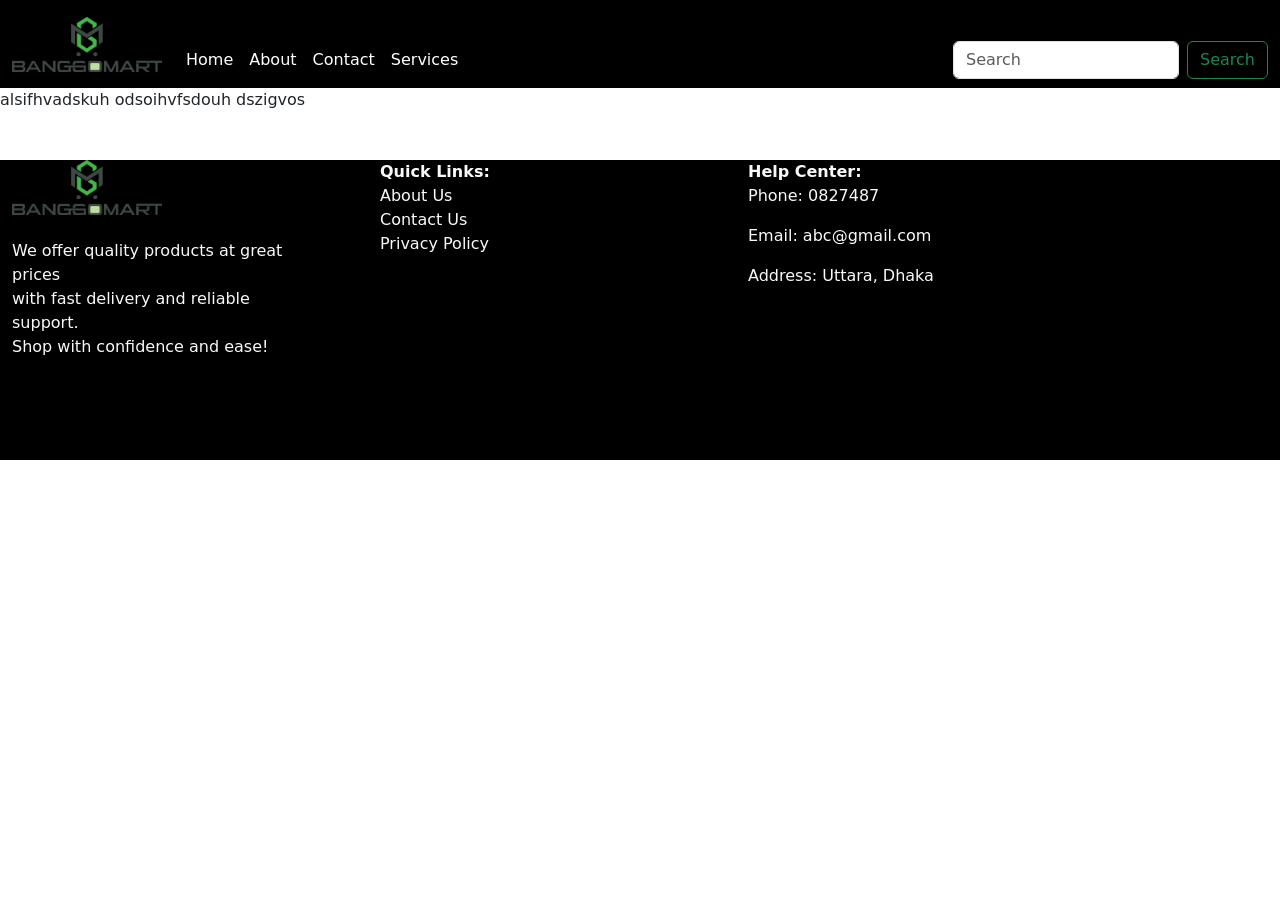
==== details.html @ 7b47c66d "Footer Section is done" ====
<!DOCTYPE html>
<html lang="en">
<head>
    <meta charset="UTF-8">
    <meta name="viewport" content="width=device-width, initial-scale=1.0">
    <title>Document</title>
    <link href="https://cdn.jsdelivr.net/npm/bootstrap@5.3.3/dist/css/bootstrap.min.css" rel="stylesheet" integrity="sha384-QWTKZyjpPEjISv5WaRU9OFeRpok6YctnYmDr5pNlyT2bRjXh0JMhjY6hW+ALEwIH" crossorigin="anonymous">
    <link href="style.css" rel="stylesheet">
</head>
<body>
    <nav class="navbar navbar-expand-lg bg-custom">
        <div class="container-fluid">
              <a class="navbar-brand" href="#">
                <img src="images/logo2.png" height="55" width="150">
              </a>
              <button class="navbar-toggler" type="button" style="background-color: white;" data-bs-toggle="collapse" data-bs-target="#navbarSupportedContent" aria-controls="navbarSupportedContent" aria-expanded="false">
                <span class="navbar-toggler-icon"></span>
              </button>
              <div class="collapse navbar-collapse custom-nav-item" id="navbarSupportedContent">
                <ul class="navbar-nav me-auto mb-2 mb-lg-0">
                  <li class="nav-item">
                    <a class="nav-link active" aria-current="page" style="color: white;" href="#">Home</a>
                  </li>
                  <li class="nav-item">
                    <a class="nav-link" href="#" style="color: white;">About</a>
                  </li>
                  <li class="nav-item">
                    <a class="nav-link" href="#" style="color: white;">Contact</a>
                  </li>
                  <li class="nav-item">
                    <a class="nav-link" href="#" style="color: white;">Services</a>
                  </li>
                </ul>
                <form class="d-flex">
                  <input class="form-control me-2" type="text" placeholder="Search">
                  <button class="btn btn-outline-success" type="submit">Search</button>
                </form>
              </div>
        </div>
    </nav>

   
    alsifhvadskuh odsoihvfsdouh dszigvos

    <section class="mt-5 footer container-fluid" style="background-color: black;">
      <div class="row footer-element">
        <div class="col-12 col-sm-4 col-md-3 text-light me-5 custom-footer-div">
          <img src="images/logo2.png" height="55" width="150">
          <p class="mt-4">
            We offer quality products at great prices <br>
            with fast delivery and reliable support.<br>
            Shop with confidence and ease!
          </p>
        </div>
        <div class="col-12 col-sm-4 col-md-3 text-light me-5 custom-footer-div">
          <b>Quick Links:</b> <br>
          <a href="#" class="d-block nav-link">About Us</a>
          <a href="#" class="d-block nav-link">Contact Us</a>
          <a href="#" class="d-block nav-link">Privacy Policy</a>
        </div>
        <div class="col-12 col-sm-4 col-md-3 text-light me-5 custom-footer-div">
          <b>Help Center:</b>
          <p>Phone: 0827487</p>
          <p>Email: abc@gmail.com</p>
          <p>Address: Uttara, Dhaka</p>
        </div>
      </div>
    </section>

    <script src="https://cdn.jsdelivr.net/npm/bootstrap@5.3.3/dist/js/bootstrap.bundle.min.js" integrity="sha384-YvpcrYf0tY3lHB60NNkmXc5s9fDVZLESaAA55NDzOxhy9GkcIdslK1eN7N6jIeHz" crossorigin="anonymous"></script>
</body>
</html>
---- style.css ----
.bg-custom{
    background-color: black;
}

/* .custom-link{
    color: white;
    text-decoration: none;
} */

.custom-nav-item{
    padding-top: 32px;
}

/* .custom-slider{
    height: 150px;
    width: 150px;
} */

.custom-product{
    margin: 5px;
    width: 215px;
    height: 380px;
}

.footer{
    height: 300px;
}

@media screen and (max-width: 1200px) {
    .custom-product{
        margin-right: 20px;
    }
}

@media screen and (max-width: 768px) {
    .custom-product{
        width: 155px;
    }

    .custom-text{
        font-size: 16px;
    }

    .custom-btn{
        padding: 2px;
        /* font-size: 14px; */
    }
}

@media screen and (max-width: 574px) {
    .custom-product{
        width: 162px;
        height: 350px;
    }
}

@media screen and (max-width: 560px) {
    .custom-product{
        width: 160px;
    }
}

@media screen and (max-width: 554px) {
    .custom-product{
        width: 158px;
    }
}

@media screen and (max-width: 549px) {
    .custom-product{
        margin-right: 15px;
    }
}

@media screen and (max-width: 534px) {
    .custom-product{
        margin-right: 10px;
    }
}

@media screen and (max-width: 518px) {
    .custom-product{
        margin-right: 5px;
    }
}

@media screen and (max-width: 518px) {
    .custom-product{
        margin-right: 3px;
    }
}

@media screen and (max-width: 498px) {
    .custom-product{
        margin-right: 2px;
    }
}

@media screen and (max-width: 494px) {
    .custom-product{
        width: 230px;
    }
}

@media screen and (max-width: 474px) {
    .custom-product{
        width: 220px;
    }
}

@media screen and (max-width: 454px) {
    .custom-product{
        width: 210px;
    }
}

@media screen and (max-width: 434px) {
    .custom-product{
        width: 200px;
    }
}

@media screen and (max-width: 414px) {
    .custom-product{
        width: 190px;
    }
}

@media screen and (max-width: 394px) {
    .custom-product{
        width: 180px;
    }
}

@media screen and (max-width: 374px) {
    .custom-product{
        width: 170px;
    }
}

@media screen and (max-width: 354px) {
    .custom-product{
        width: 155px;
    }
}

@media screen and (max-width: 768px) {
    .footer{
        height: 500px;
    }

    .custom-footer-div{
        width: 100%;
        padding-left: 200px;
        margin-top: 10px;
    }
}

@media screen and (max-width: 540px) {
    .custom-footer-div{
        padding-left: 150px;
    }
}

@media screen and (max-width: 460px) {
    .custom-footer-div{
        padding-left: 120px;
    }
}

@media screen and (max-width: 426px) {
    .custom-footer-div{
        padding-left: 100px;
    }
}

@media screen and (max-width: 426px) {
    .custom-footer-div{
        padding-left: 30px;
    }
}
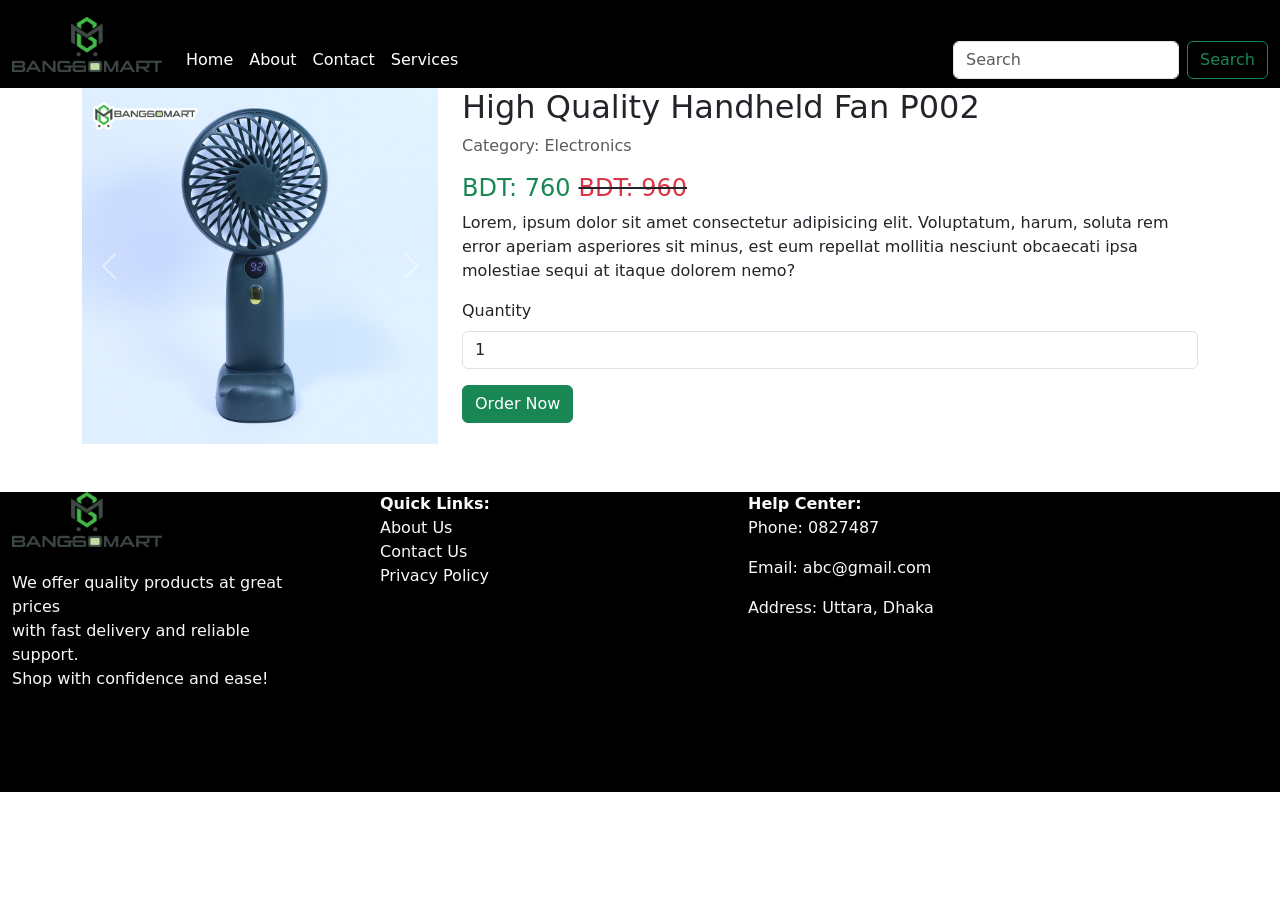
==== commit d1bf7589: "Product Details page" ====
--- a/details.html
+++ b/details.html
@@ -10,7 +10,7 @@
 <body>
     <nav class="navbar navbar-expand-lg bg-custom">
         <div class="container-fluid">
-              <a class="navbar-brand" href="#">
+              <a class="navbar-brand" href="index.html">
                 <img src="images/logo2.png" height="55" width="150">
               </a>
               <button class="navbar-toggler" type="button" style="background-color: white;" data-bs-toggle="collapse" data-bs-target="#navbarSupportedContent" aria-controls="navbarSupportedContent" aria-expanded="false">
@@ -19,7 +19,7 @@
               <div class="collapse navbar-collapse custom-nav-item" id="navbarSupportedContent">
                 <ul class="navbar-nav me-auto mb-2 mb-lg-0">
                   <li class="nav-item">
-                    <a class="nav-link active" aria-current="page" style="color: white;" href="#">Home</a>
+                    <a class="nav-link active" aria-current="page" style="color: white;" href="index.html">Home</a>
                   </li>
                   <li class="nav-item">
                     <a class="nav-link" href="#" style="color: white;">About</a>
@@ -39,8 +39,53 @@
         </div>
     </nav>
 
-   
-    alsifhvadskuh odsoihvfsdouh dszigvos
+    <div class="container">
+      <div class="row">
+        <div class="col-12 col-sm-4 col-md-4">
+          <div id="carouselExample" class="carousel slide">
+            <div class="carousel-inner">
+              <div class="carousel-item active">
+                <img src="images/product/productfan.jpg" class="d-block w-100" alt="...">
+              </div>
+              <div class="carousel-item">
+                <img src="images/product/product2.jpg" class="d-block w-100" alt="...">
+              </div>
+              <div class="carousel-item">
+                <img src="images/product/productfan.jpg" class="d-block w-100" alt="...">
+              </div>
+            </div>
+            <button class="carousel-control-prev" type="button" data-bs-target="#carouselExample" data-bs-slide="prev">
+              <span class="carousel-control-prev-icon" aria-hidden="true"></span>
+              <span class="visually-hidden">Previous</span>
+            </button>
+            <button class="carousel-control-next" type="button" data-bs-target="#carouselExample" data-bs-slide="next">
+              <span class="carousel-control-next-icon" aria-hidden="true"></span>
+              <span class="visually-hidden">Next</span>
+            </button>
+          </div>
+        </div>
+
+        <div class="col-12 col-sm-8 col-md-8">
+          <h2>High Quality Handheld Fan P002</h2>
+          <p class="text-muted">Category: Electronics</p>
+          <div class="d-flex">
+            <h4 class="text-success me-2">BDT: 760</h4>
+            <del><h4 class="text-danger">BDT: 960</h4></del>
+          </div>
+          <p>Lorem, ipsum dolor sit amet consectetur adipisicing elit. Voluptatum, harum, soluta rem error aperiam asperiores sit minus, est eum repellat mollitia nesciunt
+             obcaecati ipsa molestiae sequi at itaque dolorem nemo?
+          </p>
+
+          <form>
+            <div class="mb-3">
+              <label class="form-label">Quantity</label>
+              <input class="form-control" type="number" name="" id="" value="1" min="1" max="5">
+            </div>
+            <button type="submit" class="btn btn-success">Order Now</button>
+          </form>
+        </div>
+      </div>
+    </div>
 
     <section class="mt-5 footer container-fluid" style="background-color: black;">
       <div class="row footer-element">
